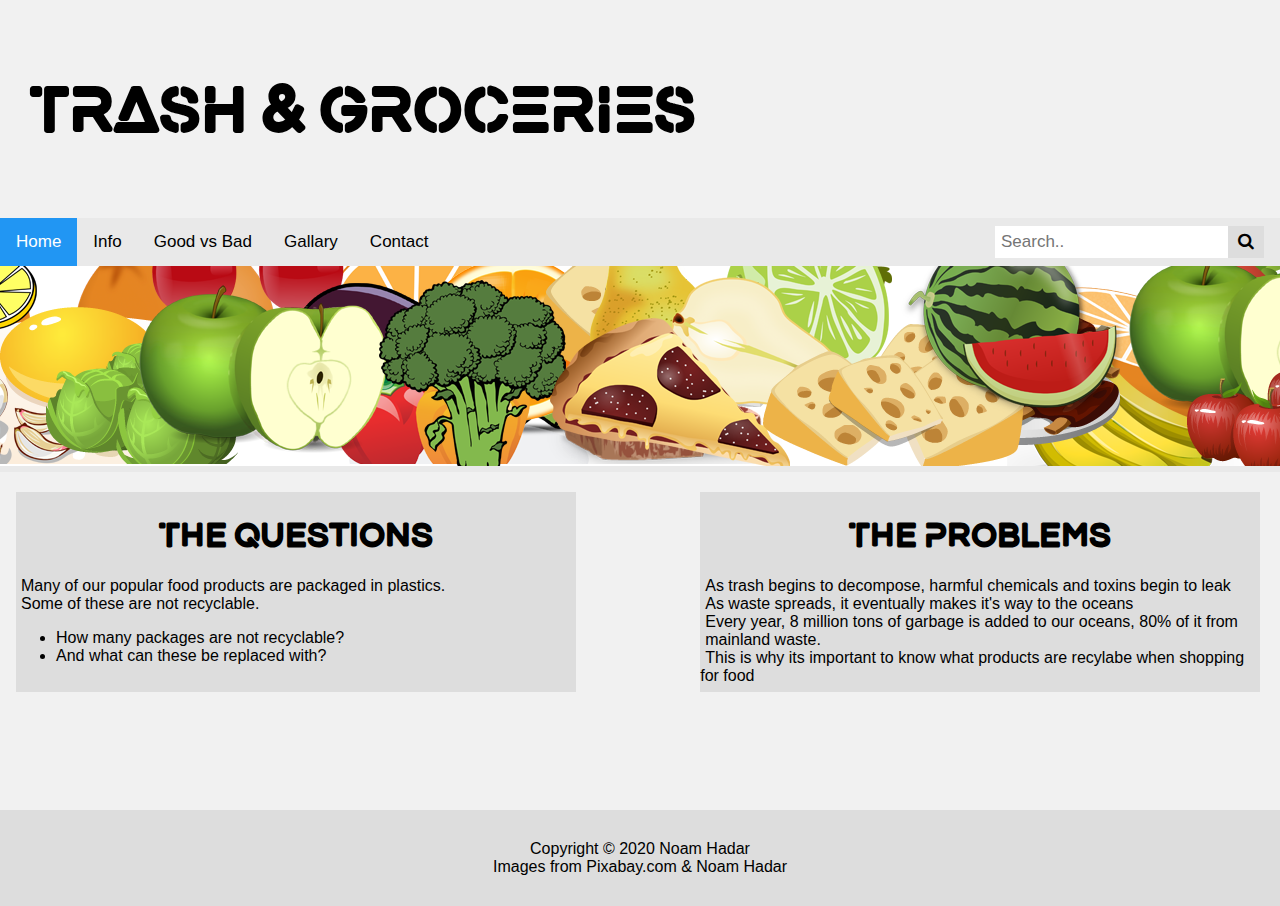
==== index.html @ a3aee9a3 "some fixis" ====
<!DOCTYPE html>
<html>
<meta name="viewport" content="width=device-width, initial-scale=1">

<head>
    <title>Trash &amp; Groceries</title>
    <link rel="stylesheet" href="https://cdnjs.cloudflare.com/ajax/libs/font-awesome/4.7.0/css/font-awesome.min.css">
    <link rel="stylesheet" href="/css/style.css">
    <script src="/js/page.js"></script>
    <script>
        ReplaceContent("index.html", "index");
        var last = document.getElementById("index");

    </script>
</head>

<body>
    <div id="warpper">
        <div class="header">
            <a href="javascipt:void()" onclick='ReplaceContent("index.html", "index");'>
                <h1 class="sitetitle">TRASH &amp; GROCERIES</h1>
            </a>
        </div>
        <div class="topnav" id="navbar">
            <a id="index" class="active" href="javascipt:void()" onclick='ReplaceContent("index.html", "index");'>Home</a>
            <a id="info" href="javascipt:void()" onclick='ReplaceContent("info.html", "info");'>Info</a>
            <a id="goodvbad" href="javascipt:void()" onclick='ReplaceContent("goodvbad.html", "goodvbad");'>Good vs Bad</a>
            <a id="gallary" href="javascipt:void()" onclick='ReplaceContent("gallary.html", "gallary");'>Gallary</a>
            <a id="contact" href="javascipt:void()" onclick='ReplaceContent("contact.html", "contact");'>Contact</a>
            <div class="search-container">
                <form action="https://google.com/">
                    <input type="text" placeholder="Search.." name="q">
                    <button type="submit"><i class="fa fa-search"></i></button>
                </form>
            </div>
        </div>
        <div style="padding: 0" class="content">
            <div class="tech-slideshow">
                <div class="mover-1"></div>
            </div>
            <div style="padding: 3px; background-color: #e9e9e9"></div>
            <div id="main" style="padding-left:16px">

            </div>
            <div class="push"></div>
        </div>
    </div>
    <footer>
        Copyright &copy; 2020 Noam Hadar<br> Images from <a style="color: black; text-decoration: none;" target="_blank" href="https://pixabay.com/">Pixabay.com</a> &amp; Noam Hadar
    </footer>
</body>

</html>
---- css/style.css ----
@font-face {
    font-family: Gaoel;
    src: url(/fonts/Gaoel/Gaoel.ttf);
}

* {
    box-sizing: border-box;
}

body {
    margin: 0;
    font-family: Arial, Helvetica, sans-serif;
    background-color: #f1f1f1;
}

.header {
    background-color: #f1f1f1;
    padding: 30px;
    text-align: left;
    font-family: Gaoel !important;
    font-size: 30px;
}

.topnav {
    overflow: hidden;
    background-color: #e9e9e9;
}

.topnav a {
    float: left;
    display: block;
    color: black;
    text-align: center;
    padding: 14px 16px;
    text-decoration: none;
    font-size: 17px;
}

.topnav a:hover {
    background-color: #ddd;
    color: black;
}

.topnav a.active {
    background-color: #2196F3;
    color: white;
}

.topnav .search-container {
    float: right;
}

.topnav input[type=text] {
    padding: 6px;
    margin-top: 8px;
    font-size: 17px;
    border: none;
}

.topnav .search-container button {
    float: right;
    padding: 6px 10px;
    margin-top: 8px;
    margin-right: 16px;
    background: #ddd;
    font-size: 17px;
    border: none;
    cursor: pointer;
}

.topnav .search-container button:hover {
    background: #ccc;
}

@media screen and (max-width: 600px) {
    .topnav .search-container {
        float: none;
    }

    .topnav a,
    .topnav input[type=text],
    .topnav .search-container button {
        float: none;
        display: block;
        text-align: left;
        width: 100%;
        margin: 0;
        padding: 14px;
    }

    .topnav input[type=text] {
        border: 1px solid #ccc;
    }
}

.content {
    padding: 16px;
}

#main {

    margin: 0;

    flex: 1 0 auto;
    /* Prevent Chrome, Opera, and Safari from letting these items shrink to smaller than their content's default minimum size. */
    padding: 20px;
}


.tech-slideshow {
    height: 200px;
    max-width: 1920px;
    margin: 0 auto;
    position: relative;
    overflow: hidden;
    transform: translate3d(0, 0, 0);
}

.tech-slideshow > div {
    height: 200px;
    /*width: 2526px;*/
    width: 5052px;
    background: url(/images/Slider.png);
    position: absolute;
    top: 0;
    left: 0;
    height: 100%;
    transform: translate3d(0, 0, 0);
}

.tech-slideshow .mover-1 {
    animation: moveSlideshow 30s linear infinite;
}





@keyframes moveSlideshow {
    100% {
        transform: translateX(-66.6666%);
    }
}

footer {
    flex-shrink: 0;
    /* Prevent Chrome, Opera, and Safari from letting these items shrink to smaller than their content's default minimum size. */
    background-color: #dddddd;
    color: black;
    text-align: center;
    padding: 30px;
}


#warpper {
    min-height: 100%;

    /* Equal to height of footer */
    /* But also accounting for potential margin-bottom of last child */
    margin-bottom: -90px;
}

.push {
    height: 90px;
}

/* remove scrole bar*/

html::-webkit-scrollbar {
    width: 0 !important;
}

html,
body {
    height: 100%;
    margin: 0;
}


a:link {
    color: black;
    text-decoration: none;
}

/* visited link */
a:visited {
    color: black;
    text-decoration: none;
}

/* mouse over link */
a:hover {
    color: black;
    text-decoration: none;
}

/* selected link */
a:active {
    color: black;
    text-decoration: none;
}

.box1 {
    top: 0;
    min-height: 200px;
    width: 45%;
    max-width: 45%;
    position: absolute;
    right: 0;
    top: 0;
    background-color: #dddddd;
}



.box2 {
    top: 0;
    min-height: 200px;
    width: 45%;
    max-width: 45%;
    position: absolute;
    left: 0;
    top: 0;
    background: #dddddd;

}

.box2 h1 {
    text-align: center;
    font-family: Gaoel !important;
}

.box1 h1 {
    text-align: center;
    font-family: Gaoel !important;
}
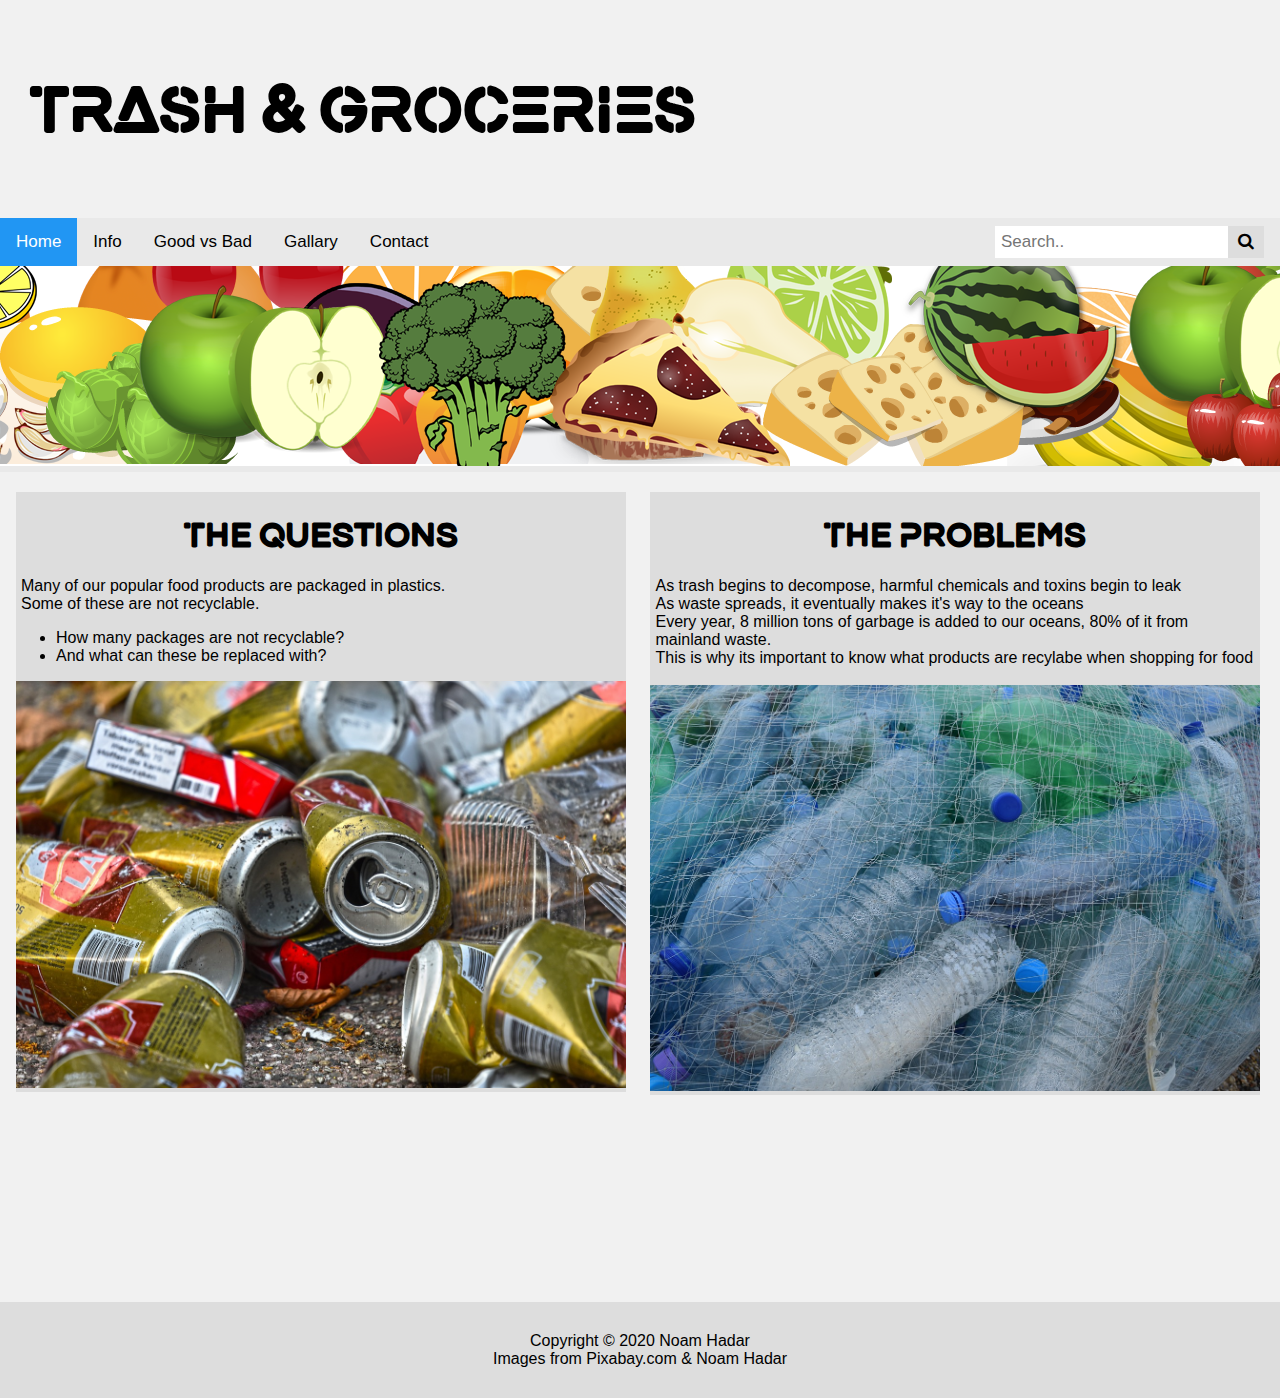
==== commit c487ea10: "some fixes" ====
--- a/index.html
+++ b/index.html
@@ -39,7 +39,7 @@
                 <div class="mover-1"></div>
             </div>
             <div style="padding: 3px; background-color: #e9e9e9"></div>
-            <div id="main" style="padding-left:16px">
+            <div id="main" style="">
 
             </div>
             <div class="push"></div>
--- a/css/style.css
+++ b/css/style.css
@@ -103,7 +103,7 @@
 
     flex: 1 0 auto;
     /* Prevent Chrome, Opera, and Safari from letting these items shrink to smaller than their content's default minimum size. */
-    padding: 20px;
+    padding: 0;
 }
 
 
@@ -203,8 +203,8 @@
 .box1 {
     top: 0;
     min-height: 200px;
-    width: 45%;
-    max-width: 45%;
+    width: 49%;
+    max-width: 49%;
     position: absolute;
     right: 0;
     top: 0;
@@ -216,8 +216,8 @@
 .box2 {
     top: 0;
     min-height: 200px;
-    width: 45%;
-    max-width: 45%;
+    width: 49%;
+    max-width: 49%;
     position: absolute;
     left: 0;
     top: 0;
@@ -234,3 +234,89 @@
     text-align: center;
     font-family: Gaoel !important;
 }
+
+.parallax {
+
+    background-image: url('/images/plastic-bottles-388679_1280.jpg');
+    /* Full height */
+    min-height: 500px;
+
+    /* Create the parallax scrolling effect */
+    background-attachment: fixed;
+    background-position: center;
+    background-repeat: no-repeat;
+    background-size: cover;
+}
+
+.parallax2 {
+
+    background-image: url('/images/can-3489894_1280.jpg');
+    /* Full height */
+    min-height: 500px;
+
+    /* Create the parallax scrolling effect */
+    background-attachment: fixed;
+    background-position: center;
+    background-repeat: no-repeat;
+    background-size: cover;
+}
+
+.parallax3 {
+
+    background-image: url('/images/strawberries-5337361_1280.jpg');
+    /* Full height */
+    min-height: 500px;
+
+    /* Create the parallax scrolling effect */
+    background-attachment: fixed;
+    background-position: center;
+    background-repeat: no-repeat;
+    background-size: cover;
+}
+
+
+
+
+/* Style inputs with type="text", select elements and textareas */
+#main input[type=text],
+select,
+textarea {
+    width: 100%;
+    /* Full width */
+    padding: 12px;
+    /* Some padding */
+    border: 1px solid #ccc;
+    /* Gray border */
+    border-radius: 4px;
+    /* Rounded borders */
+    box-sizing: border-box;
+    /* Make sure that padding and width stays in place */
+    margin-top: 6px;
+    /* Add a top margin */
+    margin-bottom: 16px;
+    /* Bottom margin */
+    resize: vertical
+        /* Allow the user to vertically resize the textarea (not horizontally) */
+}
+
+/* Style the submit button with a specific background color etc */
+#main input[type=submit] {
+    background-color: #2196F3;
+    color: white;
+    padding: 12px 20px;
+    border: none;
+    border-radius: 4px;
+    cursor: pointer;
+}
+
+/* When moving the mouse over the submit button, add a darker green color */
+#main input[type=submit]:hover {
+    background-color: #2388d8;
+}
+
+/* Add a background color and some padding around the form */
+#main .container {
+    border-radius: 5px;
+    background-color: #f2f2f2;
+    padding: 20px;
+}
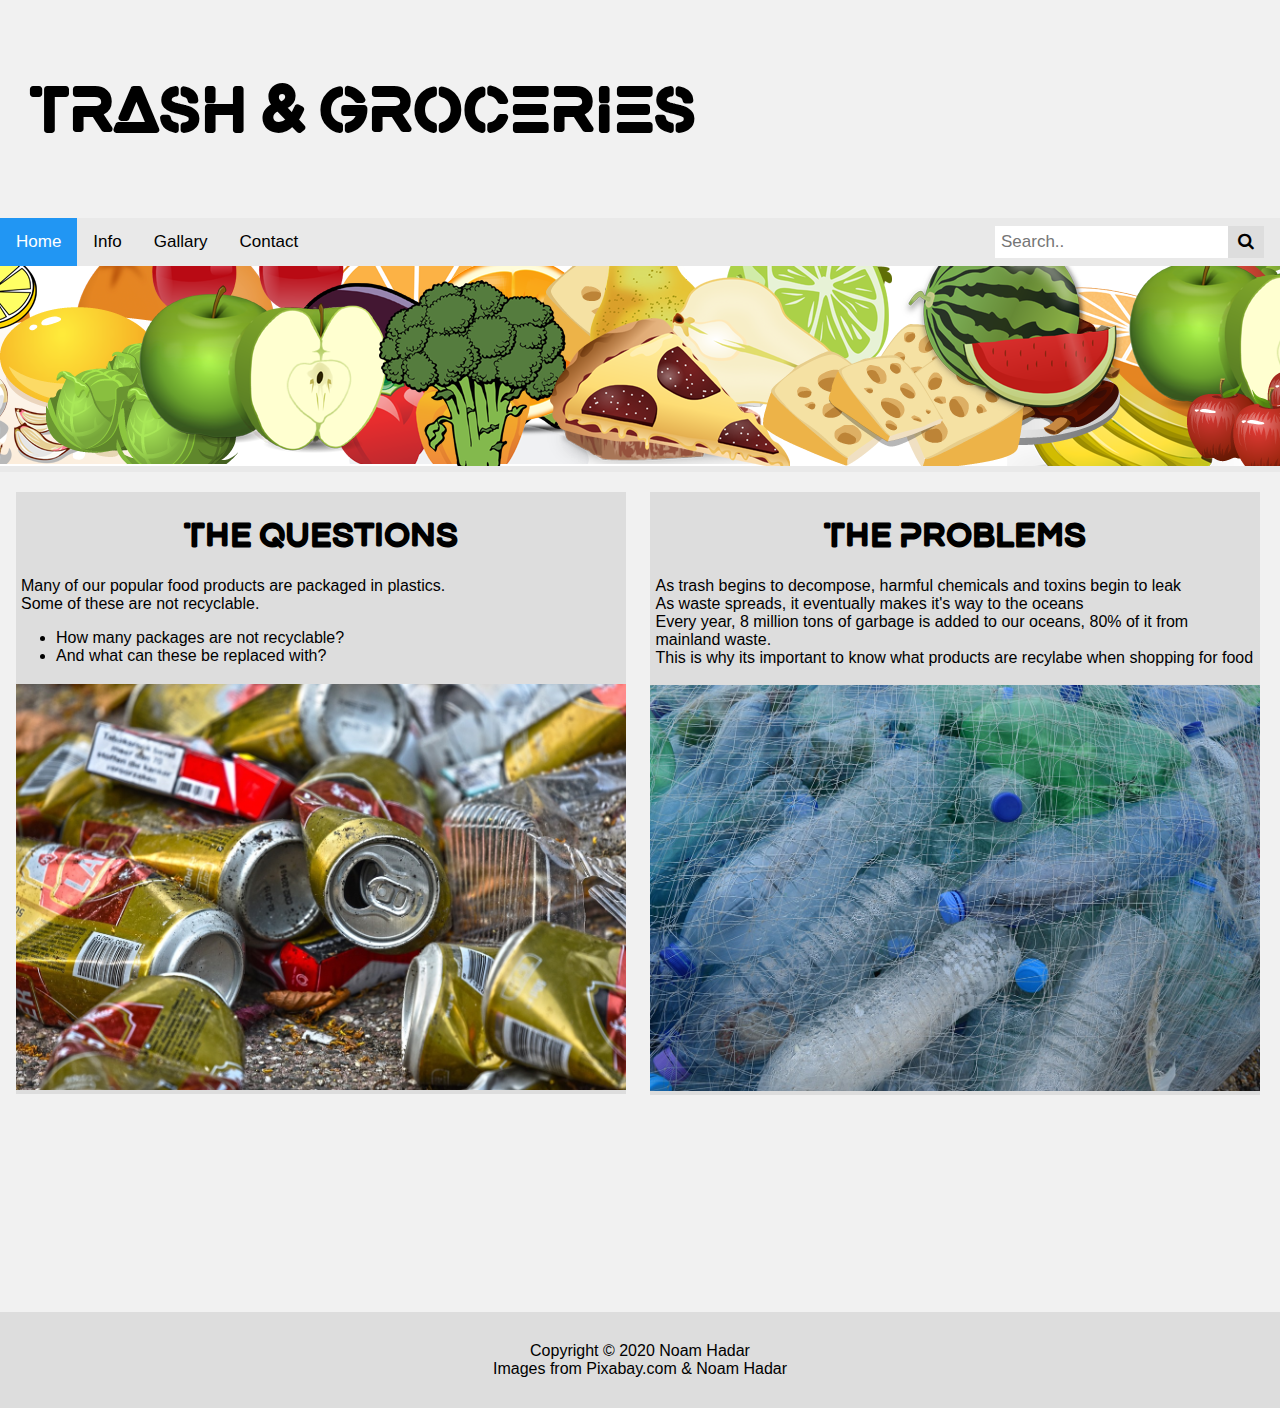
==== commit dae8cdab: "done" ====
--- a/index.html
+++ b/index.html
@@ -24,7 +24,7 @@
         <div class="topnav" id="navbar">
             <a id="index" class="active" href="javascipt:void()" onclick='ReplaceContent("index.html", "index");'>Home</a>
             <a id="info" href="javascipt:void()" onclick='ReplaceContent("info.html", "info");'>Info</a>
-            <a id="goodvbad" href="javascipt:void()" onclick='ReplaceContent("goodvbad.html", "goodvbad");'>Good vs Bad</a>
+
             <a id="gallary" href="javascipt:void()" onclick='ReplaceContent("gallary.html", "gallary");'>Gallary</a>
             <a id="contact" href="javascipt:void()" onclick='ReplaceContent("contact.html", "contact");'>Contact</a>
             <div class="search-container">
--- a/css/style.css
+++ b/css/style.css
@@ -235,11 +235,15 @@
     font-family: Gaoel !important;
 }
 
+.box1 img {}
+
+.box2 img {}
+
 .parallax {
 
     background-image: url('/images/plastic-bottles-388679_1280.jpg');
     /* Full height */
-    min-height: 500px;
+    min-height: 1000px;
 
     /* Create the parallax scrolling effect */
     background-attachment: fixed;
@@ -252,7 +256,7 @@
 
     background-image: url('/images/can-3489894_1280.jpg');
     /* Full height */
-    min-height: 500px;
+    min-height: 1000px;
 
     /* Create the parallax scrolling effect */
     background-attachment: fixed;
@@ -265,7 +269,7 @@
 
     background-image: url('/images/strawberries-5337361_1280.jpg');
     /* Full height */
-    min-height: 500px;
+    min-height: 1000px;
 
     /* Create the parallax scrolling effect */
     background-attachment: fixed;
@@ -274,7 +278,14 @@
     background-size: cover;
 }
 
-
+.parallaxtext {
+    font-size: 50px;
+    background-color: rgba(255, 255, 255, 0.38);
+    padding: auto;
+    text-align: center;
+
+    backdrop-filter: blur(2px);
+}
 
 
 /* Style inputs with type="text", select elements and textareas */
@@ -320,3 +331,22 @@
     background-color: #f2f2f2;
     padding: 20px;
 }
+
+
+
+table {
+    border-collapse: collapse;
+    border-spacing: 0;
+    width: 100%;
+    border: 1px solid #dbdbdb;
+}
+
+th,
+td {
+    text-align: left;
+    padding: 16px;
+}
+
+tr:nth-child(even) {
+    background-color: #e2e2e2;
+}
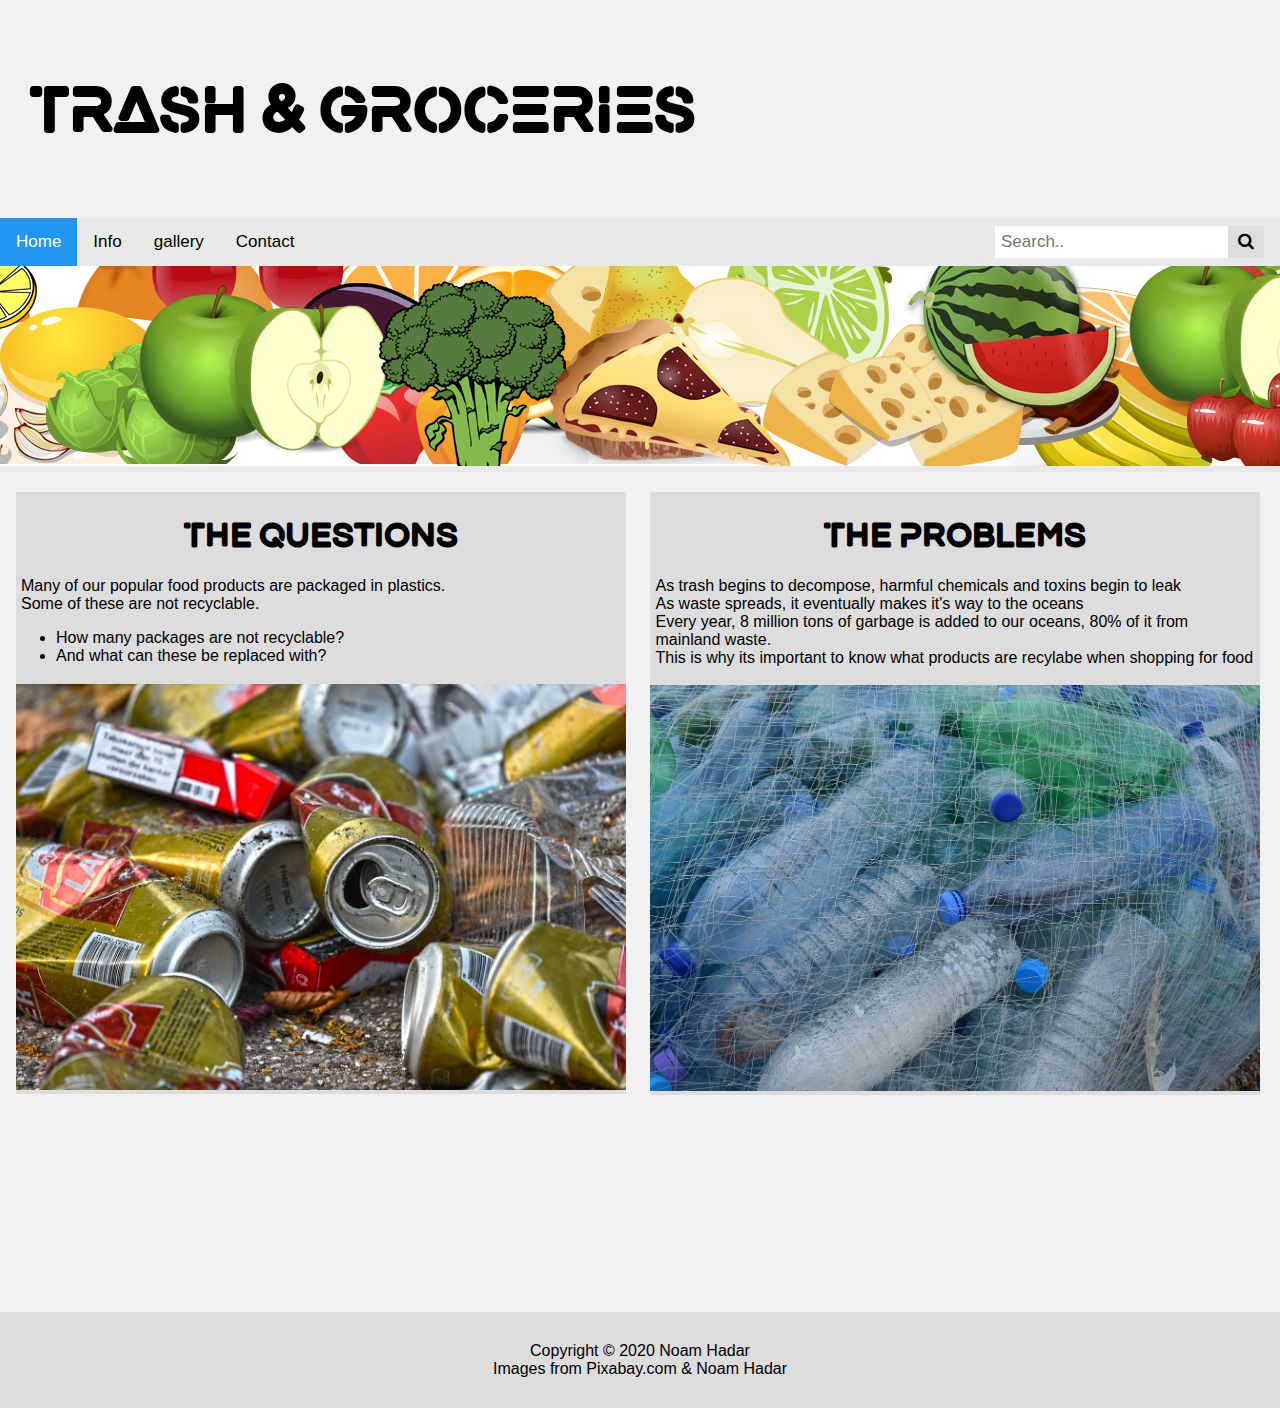
==== commit 55bbdea6: "spell check" ====
--- a/index.html
+++ b/index.html
@@ -25,7 +25,7 @@
             <a id="index" class="active" href="javascipt:void()" onclick='ReplaceContent("index.html", "index");'>Home</a>
             <a id="info" href="javascipt:void()" onclick='ReplaceContent("info.html", "info");'>Info</a>
 
-            <a id="gallary" href="javascipt:void()" onclick='ReplaceContent("gallary.html", "gallary");'>Gallary</a>
+            <a id="gallery" href="javascipt:void()" onclick='ReplaceContent("gallery.html", "gallery");'>gallery</a>
             <a id="contact" href="javascipt:void()" onclick='ReplaceContent("contact.html", "contact");'>Contact</a>
             <div class="search-container">
                 <form action="https://google.com/">
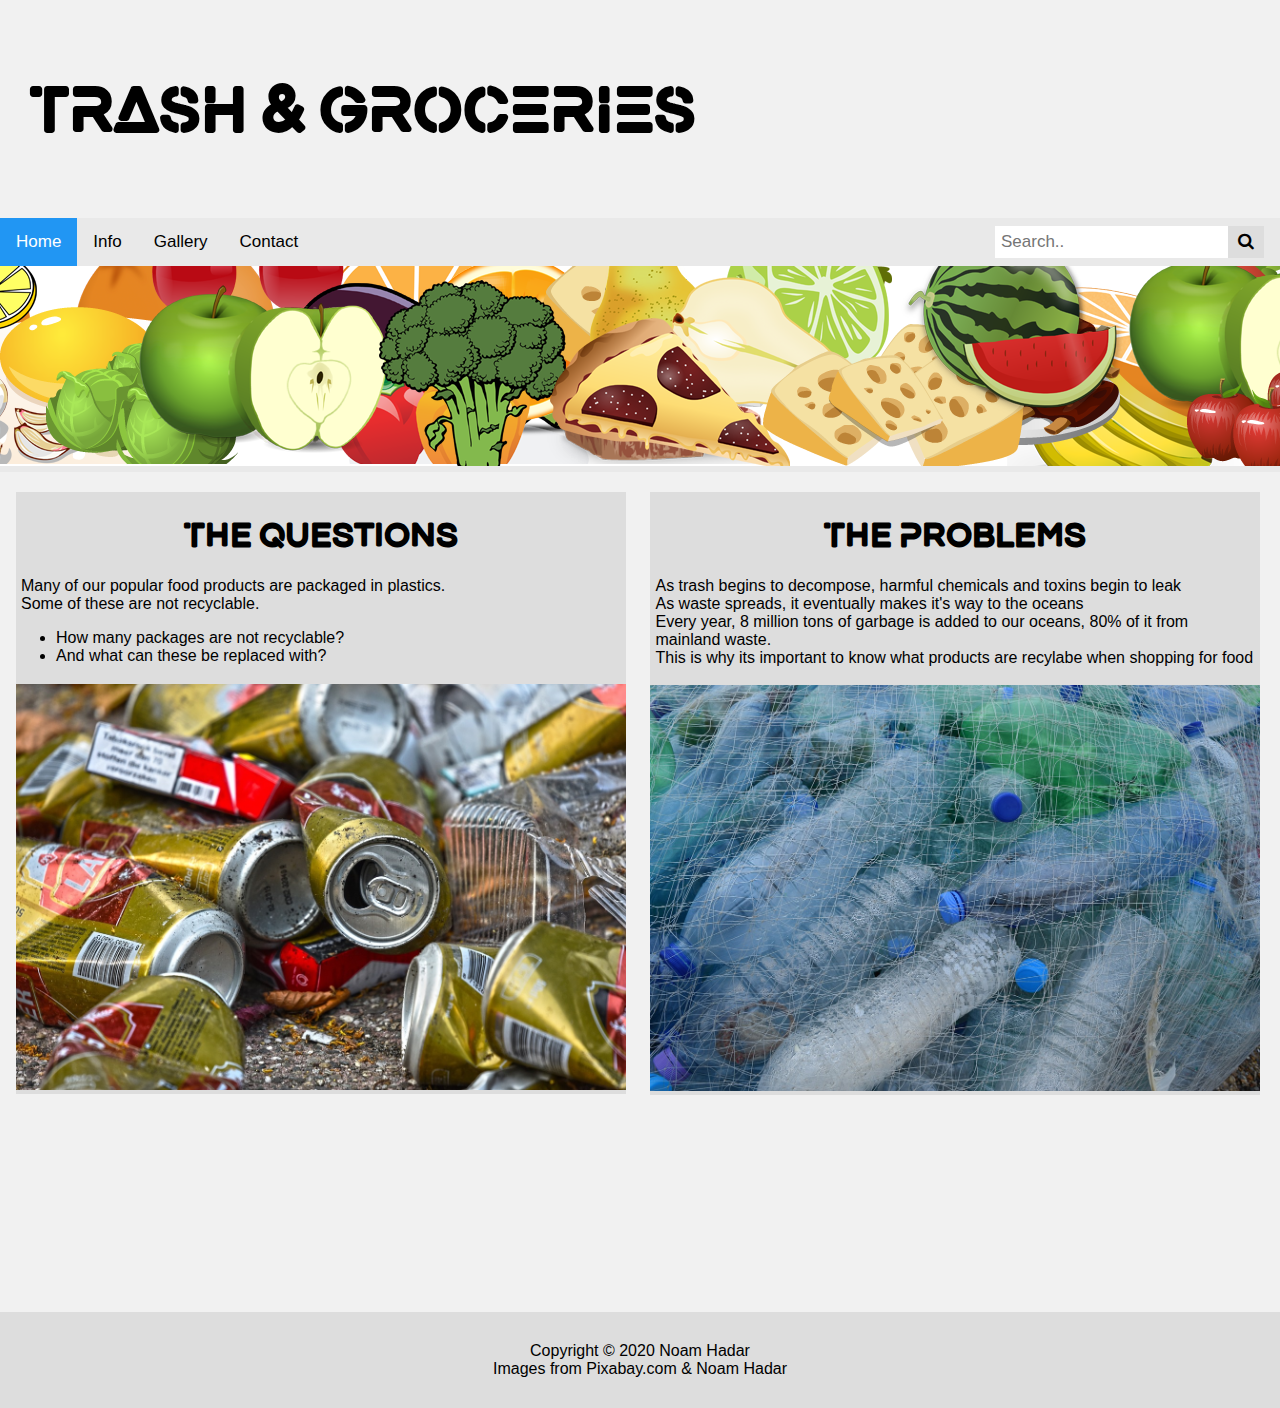
==== commit e8c60051: "somthing" ====
--- a/index.html
+++ b/index.html
@@ -25,7 +25,7 @@
             <a id="index" class="active" href="javascipt:void()" onclick='ReplaceContent("index.html", "index");'>Home</a>
             <a id="info" href="javascipt:void()" onclick='ReplaceContent("info.html", "info");'>Info</a>
 
-            <a id="gallery" href="javascipt:void()" onclick='ReplaceContent("gallery.html", "gallery");'>gallery</a>
+            <a id="Gallery" href="javascipt:void()" onclick='ReplaceContent("Gallery.html", "Gallery");'>Gallery</a>
             <a id="contact" href="javascipt:void()" onclick='ReplaceContent("contact.html", "contact");'>Contact</a>
             <div class="search-container">
                 <form action="https://google.com/">
